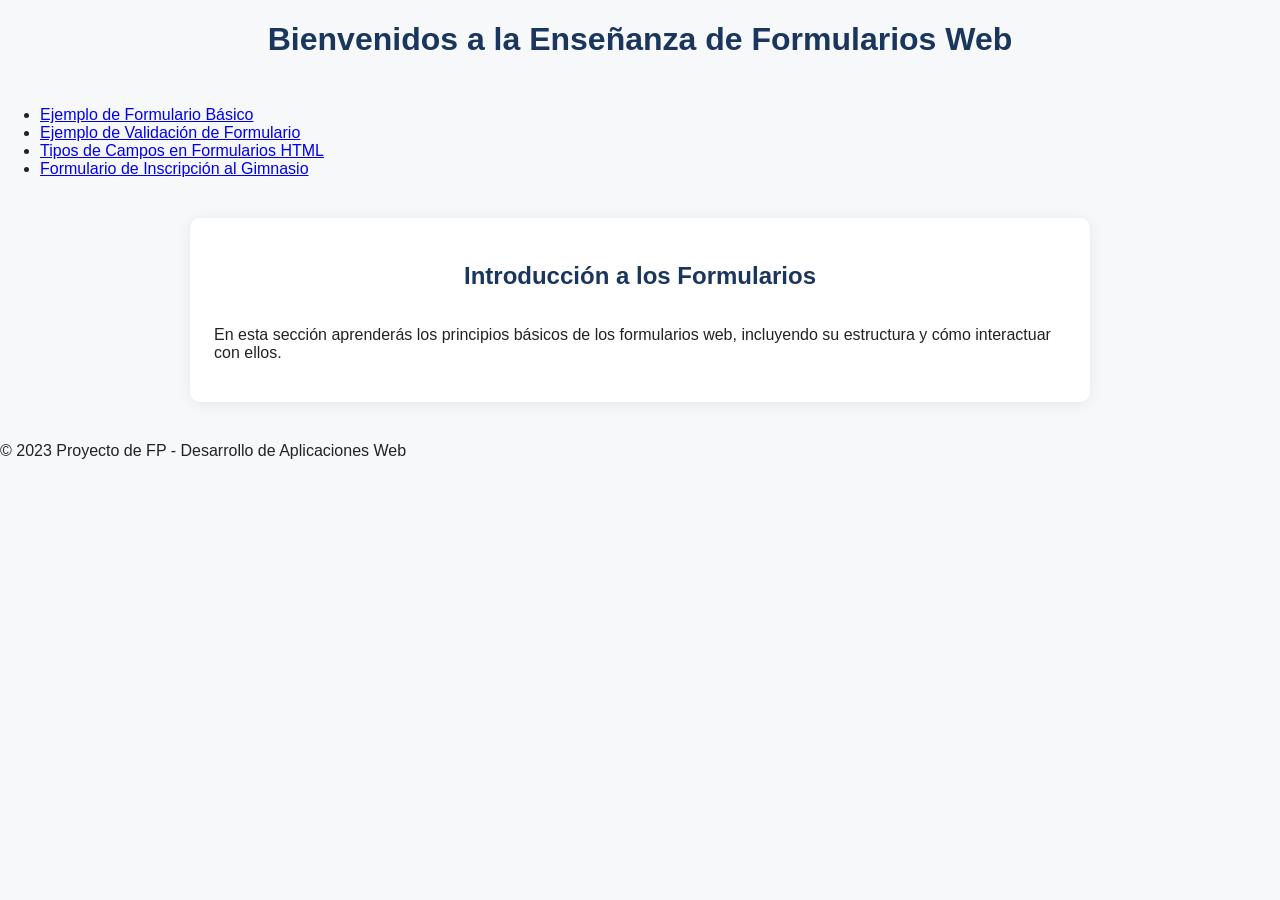
==== src/index.html @ 3855494a "formularios html" ====
<!DOCTYPE html>
<html lang="es">
<head>
    <meta charset="UTF-8">
    <meta name="viewport" content="width=device-width, initial-scale=1.0">
    <title>Formularios Básicos</title>
    <link rel="stylesheet" href="css/estilos.css">
</head>
<body>
    <header>
        <h1>Bienvenidos a la Enseñanza de Formularios Web</h1>
        <nav>
            <ul>
                <li><a href="ejemplos/formulario-basico.html">Ejemplo de Formulario Básico</a></li>
                <li><a href="ejemplos/validacion-formulario.html">Ejemplo de Validación de Formulario</a></li>
                <li><a href="ejemplos/tipos-inputs.html">Tipos de Campos en Formularios HTML</a></li>
                <li><a href="ejemplos/inscripcion-gimnasio.html">Formulario de Inscripción al Gimnasio</a></li>
            </ul>
        </nav>
    </header>
    <main>
        <section>
            <h2>Introducción a los Formularios</h2>
            <p>En esta sección aprenderás los principios básicos de los formularios web, incluyendo su estructura y cómo interactuar con ellos.</p>
        </section>
    </main>
    <footer>
        <p>&copy; 2023 Proyecto de FP - Desarrollo de Aplicaciones Web</p>
    </footer>
    <script src="js/main.js"></script>
</body>
</html>
---- src/css/estilos.css ----
/* Reset básico y tipografía */
html {
    box-sizing: border-box;
    font-size: 16px;
}
*, *:before, *:after {
    box-sizing: inherit;
}
body {
    font-family: 'Segoe UI', Arial, sans-serif;
    background: #f6f8fa;
    color: #222;
    margin: 0;
    padding: 0;
}

main, .form-tipos-inputs {
    max-width: 900px;
    margin: 40px auto;
    padding: 24px;
    background: #fff;
    border-radius: 10px;
    box-shadow: 0 2px 16px rgba(0,0,0,0.07);
}

h1, h2 {
    color: #1a365d;
    text-align: center;
    margin-bottom: 1.5em;
}

form {
    width: 100%;
}

.form-tipos-inputs {
    display: flex;
    flex-wrap: wrap;
    gap: 24px 32px;
    justify-content: space-between;
}
.input-demo {
    flex: 1 1 320px;
    min-width: 260px;
    background: #f3f7fa;
    border: 1px solid #dbeafe;
    border-radius: 8px;
    padding: 18px 16px 12px 16px;
    margin-bottom: 0;
    box-shadow: 0 1px 4px rgba(0,0,0,0.03);
    position: relative;
    transition: box-shadow 0.2s, border-color 0.2s;
}
.input-demo:hover, .input-demo:focus-within {
    box-shadow: 0 2px 12px rgba(44, 62, 80, 0.10);
    border-color: #60a5fa;
}
.input-demo label {
    font-weight: 600;
    color: #1e293b;
    margin-bottom: 0.3em;
    display: block;
}
.input-demo input,
.input-demo select,
.input-demo textarea {
    width: 100%;
    padding: 0.6em 0.7em;
    border-radius: 5px;
    border: 1px solid #bfc9d1;
    font-size: 1em;
    margin-bottom: 0.5em;
    background: #fff;
    transition: border-color 0.2s;
}
.input-demo input:focus,
.input-demo select:focus,
.input-demo textarea:focus {
    border-color: #2563eb;
    outline: none;
}
.input-demo small {
    display: block;
    color: #64748b;
    font-size: 0.97em;
    margin-top: 0.2em;
}
.input-tooltip {
    display: none;
    position: absolute;
    left: 105%;
    top: 0;
    background: #222;
    color: #fff;
    padding: 0.7em 1em;
    border-radius: 6px;
    font-size: 0.95em;
    width: 260px;
    z-index: 10;
    box-shadow: 0 2px 8px rgba(0,0,0,0.18);
}
.input-demo:hover .input-tooltip,
.input-demo:focus-within .input-tooltip {
    display: block;
}
.input-demo input[type="range"] {
    width: 90%;
}
.input-demo input[type="color"] {
    width: 60px;
    height: 36px;
    padding: 2px;
    border: none;
    background: none;
}
.input-demo input[type="radio"],
.input-demo input[type="checkbox"] {
    width: auto;
    margin-right: 8px;
}
.input-demo input[type="file"] {
    border: none;
    background: none;
}
.input-demo input[type="button"] {
    background: #2563eb;
    color: #fff;
    border: none;
    border-radius: 4px;
    padding: 8px 16px;
    cursor: pointer;
    font-size: 1em;
    margin-top: 0.3em;
    transition: background 0.2s;
}
.input-demo input[type="button"]:hover {
    background: #1d4ed8;
}
.input-demo input[type="submit"],
.input-demo input[type="reset"] {
    background: #059669;
    color: white;
    padding: 10px 15px;
    border: none;
    border-radius: 4px;
    cursor: pointer;
    font-size: 1em;
    margin-right: 8px;
    margin-top: 0.3em;
    transition: background 0.2s;
}
.input-demo input[type="submit"]:hover {
    background-color: #047857;
}
.input-demo input[type="reset"]:hover {
    background-color: #eab308;
    color: #222;
}

@media (max-width: 900px) {
    .form-tipos-inputs {
        flex-direction: column;
        gap: 18px 0;
        max-width: 98vw;
        padding: 10px;
    }
    .input-demo {
        min-width: 0;
    }
}
@media (min-width: 1400px) {
    .form-tipos-inputs {
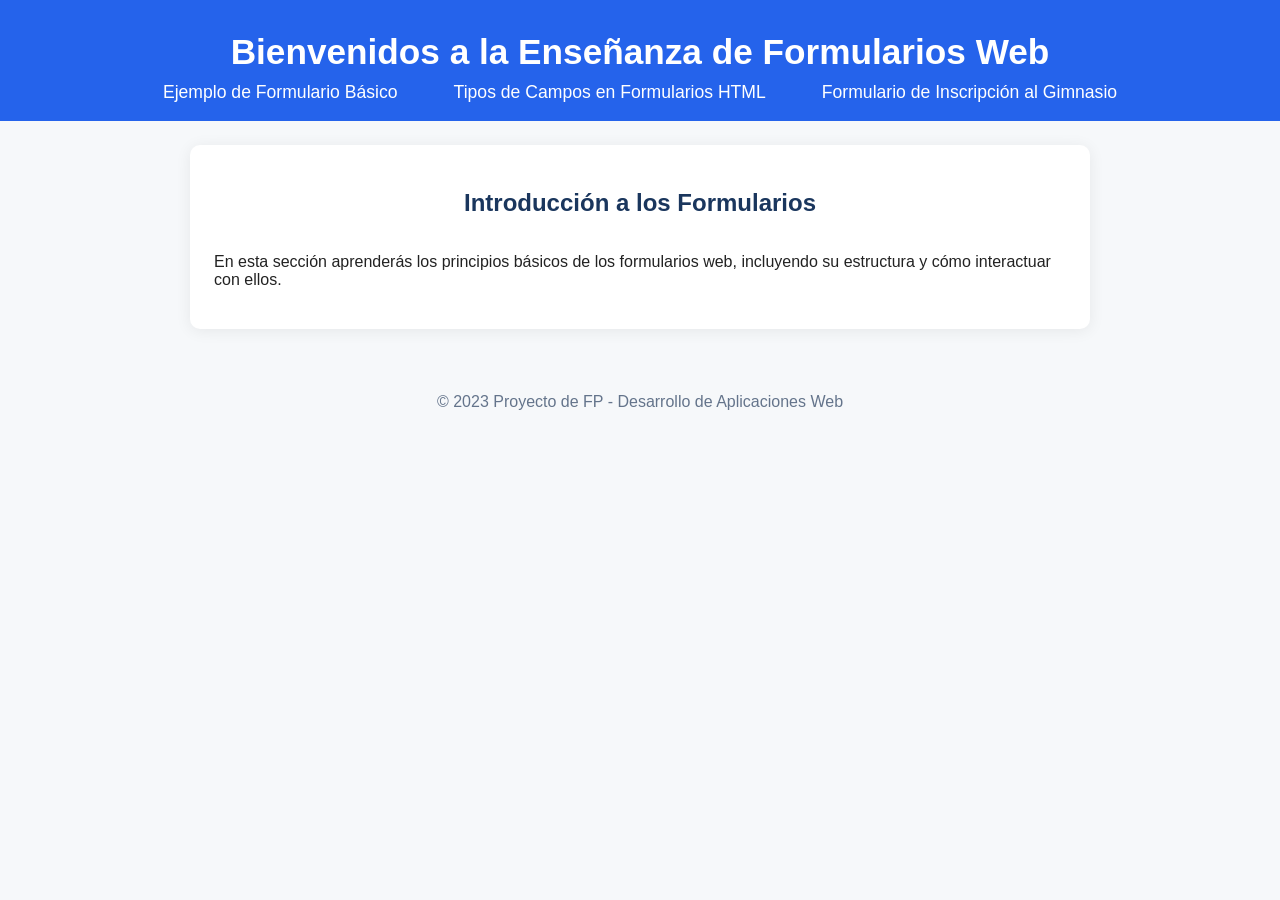
==== commit 495a2eeb: "Refactor formularios: actualizar estilos y estructura de archivos, eliminar validación de formulario" ====
--- a/src/index.html
+++ b/src/index.html
@@ -4,7 +4,7 @@
     <meta charset="UTF-8">
     <meta name="viewport" content="width=device-width, initial-scale=1.0">
     <title>Formularios Básicos</title>
-    <link rel="stylesheet" href="css/estilos.css">
+    <link rel="stylesheet" href="css/index.css">
 </head>
 <body>
     <header>
@@ -12,7 +12,6 @@
         <nav>
             <ul>
                 <li><a href="ejemplos/formulario-basico.html">Ejemplo de Formulario Básico</a></li>
-                <li><a href="ejemplos/validacion-formulario.html">Ejemplo de Validación de Formulario</a></li>
                 <li><a href="ejemplos/tipos-inputs.html">Tipos de Campos en Formularios HTML</a></li>
                 <li><a href="ejemplos/inscripcion-gimnasio.html">Formulario de Inscripción al Gimnasio</a></li>
             </ul>
@@ -27,6 +26,5 @@
     <footer>
         <p>&copy; 2023 Proyecto de FP - Desarrollo de Aplicaciones Web</p>
     </footer>
-    <script src="js/main.js"></script>
 </body>
 </html>
--- a/src/css/index.css
+++ b/src/css/index.css
@@ -0,0 +1,70 @@
+/* Estilos exclusivos para index.html */
+
+html {
+    box-sizing: border-box;
+    font-size: 16px;
+}
+*, *:before, *:after {
+    box-sizing: inherit;
+}
+body {
+    font-family: 'Segoe UI', Arial, sans-serif;
+    background: #f6f8fa;
+    color: #222;
+    margin: 0;
+    padding: 0;
+}
+
+header {
+    background: #2563eb;
+    color: #fff;
+    padding: 32px 0 18px 0;
+    text-align: center;
+    margin-bottom: 24px;
+}
+header h1 {
+    margin: 0 0 10px 0;
+    font-size: 2.2em;
+    font-weight: 700;
+}
+nav ul {
+    list-style: none;
+    padding: 0;
+    margin: 0;
+    display: flex;
+    justify-content: center;
+    gap: 24px;
+}
+nav ul li a {
+    color: #fff;
+    text-decoration: none;
+    font-size: 1.1em;
+    font-weight: 500;
+    padding: 6px 16px;
+    border-radius: 6px;
+    transition: background 0.2s, color 0.2s;
+}
+nav ul li a:hover {
+    background: #1e293b;
+    color: #e0e7ef;
+}
+main {
+    max-width: 900px;
+    margin: 0 auto;
+    padding: 24px;
+    background: #fff;
+    border-radius: 10px;
+    box-shadow: 0 2px 16px rgba(0,0,0,0.07);
+}
+h2 {
+    color: #1a365d;
+    text-align: center;
+    margin-bottom: 1.5em;
+}
+footer {
+    text-align: center;
+    color: #64748b;
+    font-size: 1em;
+    margin: 32px 0 0 0;
+    padding: 16px 0 0 0;
+}
